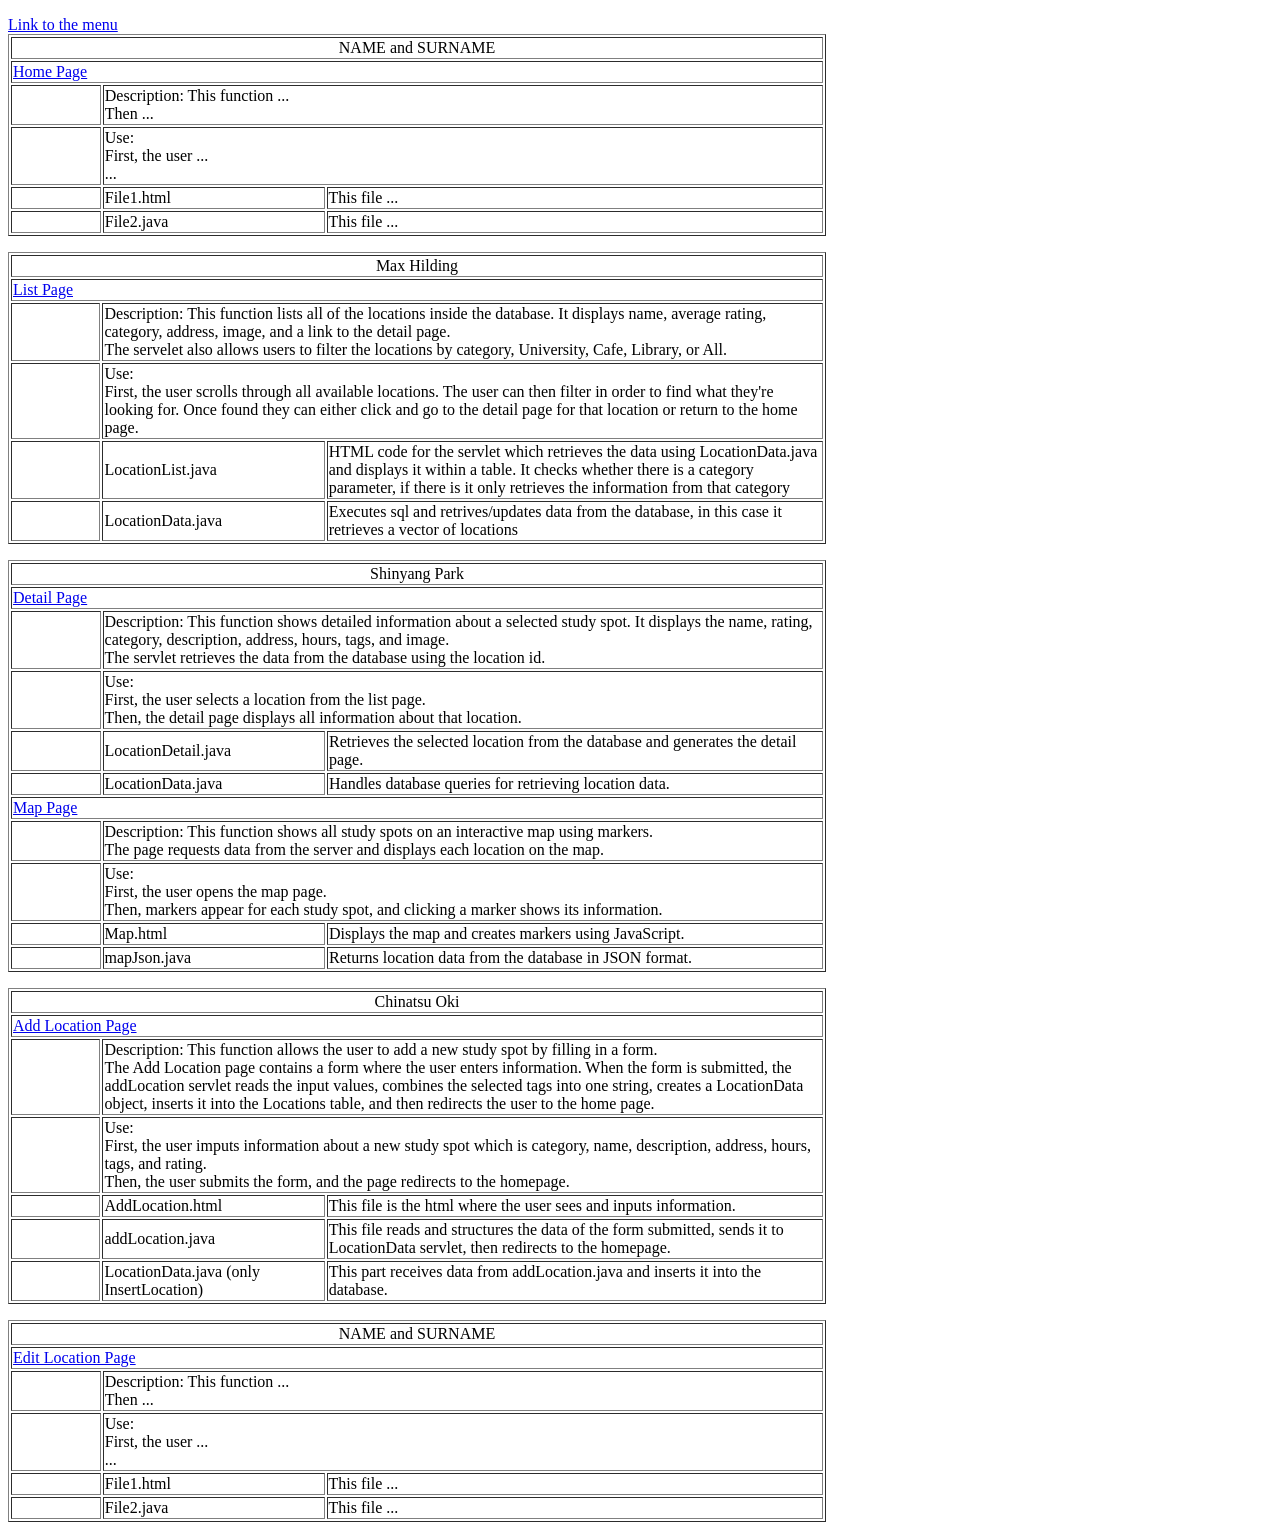
==== index.html @ e3be74dd "Update index.html" ====
<!DOCTYPE html>
<html>

<head></head>

<body>
    <p></p>

    <a href="menu.html">Link to the menu</a>

    <!-- Kristyna -->
    <table border="1" style="width: 818px;">
        <tbody>
            <tr>
                <td style="width: 806px;" colspan="3">
                    <center>NAME and SURNAME</center>
                </td>
            </tr>
            <tr>
                <td style="width: 806px;" colspan="3"><a href="menu">Home Page</td>
            </tr>
            <tr>
                <td style="width: 87px;"></td>
                <td style="width: 719px;" colspan="2">Description: This function ...<br>Then ...</td>
            </tr>
            <tr>
                <td style="width: 87px;"></td>
                <td style="width: 719px;" colspan="2">Use:<br>First, the user ...<br>...</td>
            </tr>
            <tr>
                <td style="width: 87px;"></td>
                <td style="width: 220px;">File1.html</td>
                <td style="width: 499px;">This file ...</td>
            </tr>
            <tr>
                <td style="width: 87px;"></td>
                <td style="width: 220px;">File2.java</td>
                <td style="width: 499px;">This file ...</td>
            </tr>
        </tbody>
    </table>
    <p></p>

    <!-- Max -->
    <table border="1" style="width: 818px;">
        <tbody>
            <tr>
                <td style="width: 806px;" colspan="3">
                    <center>Max Hilding</center>
                </td>
            </tr>
            <tr>
                <td style="width: 806px;" colspan="3"><a href="LocationList">List Page</td>
            </tr>
            <tr>
                <td style="width: 87px;"></td>
                <td style="width: 719px;" colspan="2">Description: This function lists all of the locations inside the
                    database. It displays name, average rating, category, address, image, and a link to the detail
                    page.<br>The servelet also allows users to filter the locations by category, University, Cafe,
                    Library, or All.</td>
            </tr>
            <tr>
                <td style="width: 87px;"></td>
                <td style="width: 719px;" colspan="2">Use:<br>First, the user scrolls through all available locations.
                    The user can then filter in order to find what they're looking for. Once found they can either click
                    and go to the detail page for that location or return to the home page.<br></td>
            </tr>
            <tr>
                <td style="width: 87px;"></td>
                <td style="width: 220px;">LocationList.java</td>
                <td style="width: 499px;">HTML code for the servlet which retrieves the data using LocationData.java and
                    displays it within a table. It checks whether there is a category parameter, if there is it only
                    retrieves the information from that category</td>
            </tr>
            <tr>
                <td style="width: 87px;"></td>
                <td style="width: 220px;">LocationData.java</td>
                <td style="width: 499px;">Executes sql and retrives/updates data from the database, in this case it
                    retrieves a vector of locations</td>
            </tr>

        </tbody>
    </table>
    <p></p>

    <!-- Shinyang -->
    <table border="1" style="width: 818px;">
        <tbody>
            <tr>
                <td style="width: 806px;" colspan="3">
                    <center>Shinyang Park</center>
                </td>
            </tr>

            <tr>
                <td style="width: 806px;" colspan="3"><a href="LocationDetail?id=1">Detail Page</a></td>
            </tr>
            <tr>
                <td style="width: 87px;"></td>
                <td style="width: 719px;" colspan="2">
                    Description: This function shows detailed information about a selected study spot. It displays the
                    name,
                    rating, category, description, address, hours, tags, and image.<br>
                    The servlet retrieves the data from the database using the location id.
                </td>
            </tr>
            <tr>
                <td style="width: 87px;"></td>
                <td style="width: 719px;" colspan="2">
                    Use:<br>
                    First, the user selects a location from the list page.<br>
                    Then, the detail page displays all information about that location.
                </td>
            </tr>
            <tr>
                <td style="width: 87px;"></td>
                <td style="width: 220px;">LocationDetail.java</td>
                <td style="width: 499px;">Retrieves the selected location from the database and generates the detail
                    page.
                </td>
            </tr>
            <tr>
                <td style="width: 87px;"></td>
                <td style="width: 220px;">LocationData.java</td>
                <td style="width: 499px;">Handles database queries for retrieving location data.</td>
            </tr>

            <tr>
                <td style="width: 806px;" colspan="3"><a href="Map.html">Map Page</a></td>
            </tr>
            <tr>
                <td style="width: 87px;"></td>
                <td style="width: 719px;" colspan="2">
                    Description: This function shows all study spots on an interactive map using markers.<br>
                    The page requests data from the server and displays each location on the map.
                </td>
            </tr>
            <tr>
                <td style="width: 87px;"></td>
                <td style="width: 719px;" colspan="2">
                    Use:<br>
                    First, the user opens the map page.<br>
                    Then, markers appear for each study spot, and clicking a marker shows its information.
                </td>
            </tr>
            <tr>
                <td style="width: 87px;"></td>
                <td style="width: 220px;">Map.html</td>
                <td style="width: 499px;">Displays the map and creates markers using JavaScript.</td>
            </tr>
            <tr>
                <td style="width: 87px;"></td>
                <td style="width: 220px;">mapJson.java</td>
                <td style="width: 499px;">Returns location data from the database in JSON format.</td>
            </tr>

        </tbody>
    </table>
    <p></p>

    <!-- Chay -->
    <table border="1" style="width: 818px;">
        <tbody>
            <tr>
                <td style="width: 806px;" colspan="3">
                    <center>Chinatsu Oki</center>
                </td>
            </tr>
            <tr>
                <td style="width: 806px;" colspan="3"><a href="AddLocation.html">Add Location Page</td>
            </tr>
            <tr>
                <td style="width: 87px;"></td>
                <td style="width: 719px;" colspan="2">Description: This function allows the user to add a new study spot
                    by filling in a form.<br>The Add Location page contains a form where the user enters information.
                    When the form is submitted, the addLocation servlet reads the input values, combines the selected
                    tags into one string, creates a LocationData object, inserts it into the Locations table, and then
                    redirects the user to the home page.</td>
            </tr>
            <tr>
                <td style="width: 87px;"></td>
                <td style="width: 719px;" colspan="2">Use:<br>First, the user imputs information about a new study spot
                    which is category, name, description, address, hours, tags, and rating.<br>Then, the user submits
                    the form, and the page redirects to the homepage.</td>
            </tr>
            <tr>
                <td style="width: 87px;"></td>
                <td style="width: 220px;">AddLocation.html</td>
                <td style="width: 499px;">This file is the html where the user sees and inputs information.</td>
            </tr>
            <tr>
                <td style="width: 87px;"></td>
                <td style="width: 220px;">addLocation.java</td>
                <td style="width: 499px;">This file reads and structures the data of the form submitted, sends it to
                    LocationData servlet, then redirects to the homepage.</td>
            </tr>
            <tr>
                <td style="width: 87px;"></td>
                <td style="width: 220px;">LocationData.java (only InsertLocation)</td>
                <td style="width: 499px;">This part receives data from addLocation.java and inserts it into the
                    database.</td>
            </tr>

        </tbody>
    </table>
    <p></p>


    <!-- Yasin -->
    <table border="1" style="width: 818px;">
        <tbody>
            <tr>
                <td style="width: 806px;" colspan="3">
                    <center>NAME and SURNAME</center>
                </td>
            </tr>
            <tr>
                <td style="width: 806px;" colspan="3"><a href="function1.html">Edit Location Page</td>
            </tr>
            <tr>
                <td style="width: 87px;"></td>
                <td style="width: 719px;" colspan="2">Description: This function ...<br>Then ...</td>
            </tr>
            <tr>
                <td style="width: 87px;"></td>
                <td style="width: 719px;" colspan="2">Use:<br>First, the user ...<br>...</td>
            </tr>
            <tr>
                <td style="width: 87px;"></td>
                <td style="width: 220px;">File1.html</td>
                <td style="width: 499px;">This file ...</td>
            </tr>
            <tr>
                <td style="width: 87px;"></td>
                <td style="width: 220px;">File2.java</td>
                <td style="width: 499px;">This file ...</td>
            </tr>

        </tbody>
    </table>
    <p></p>

</body>

</html>
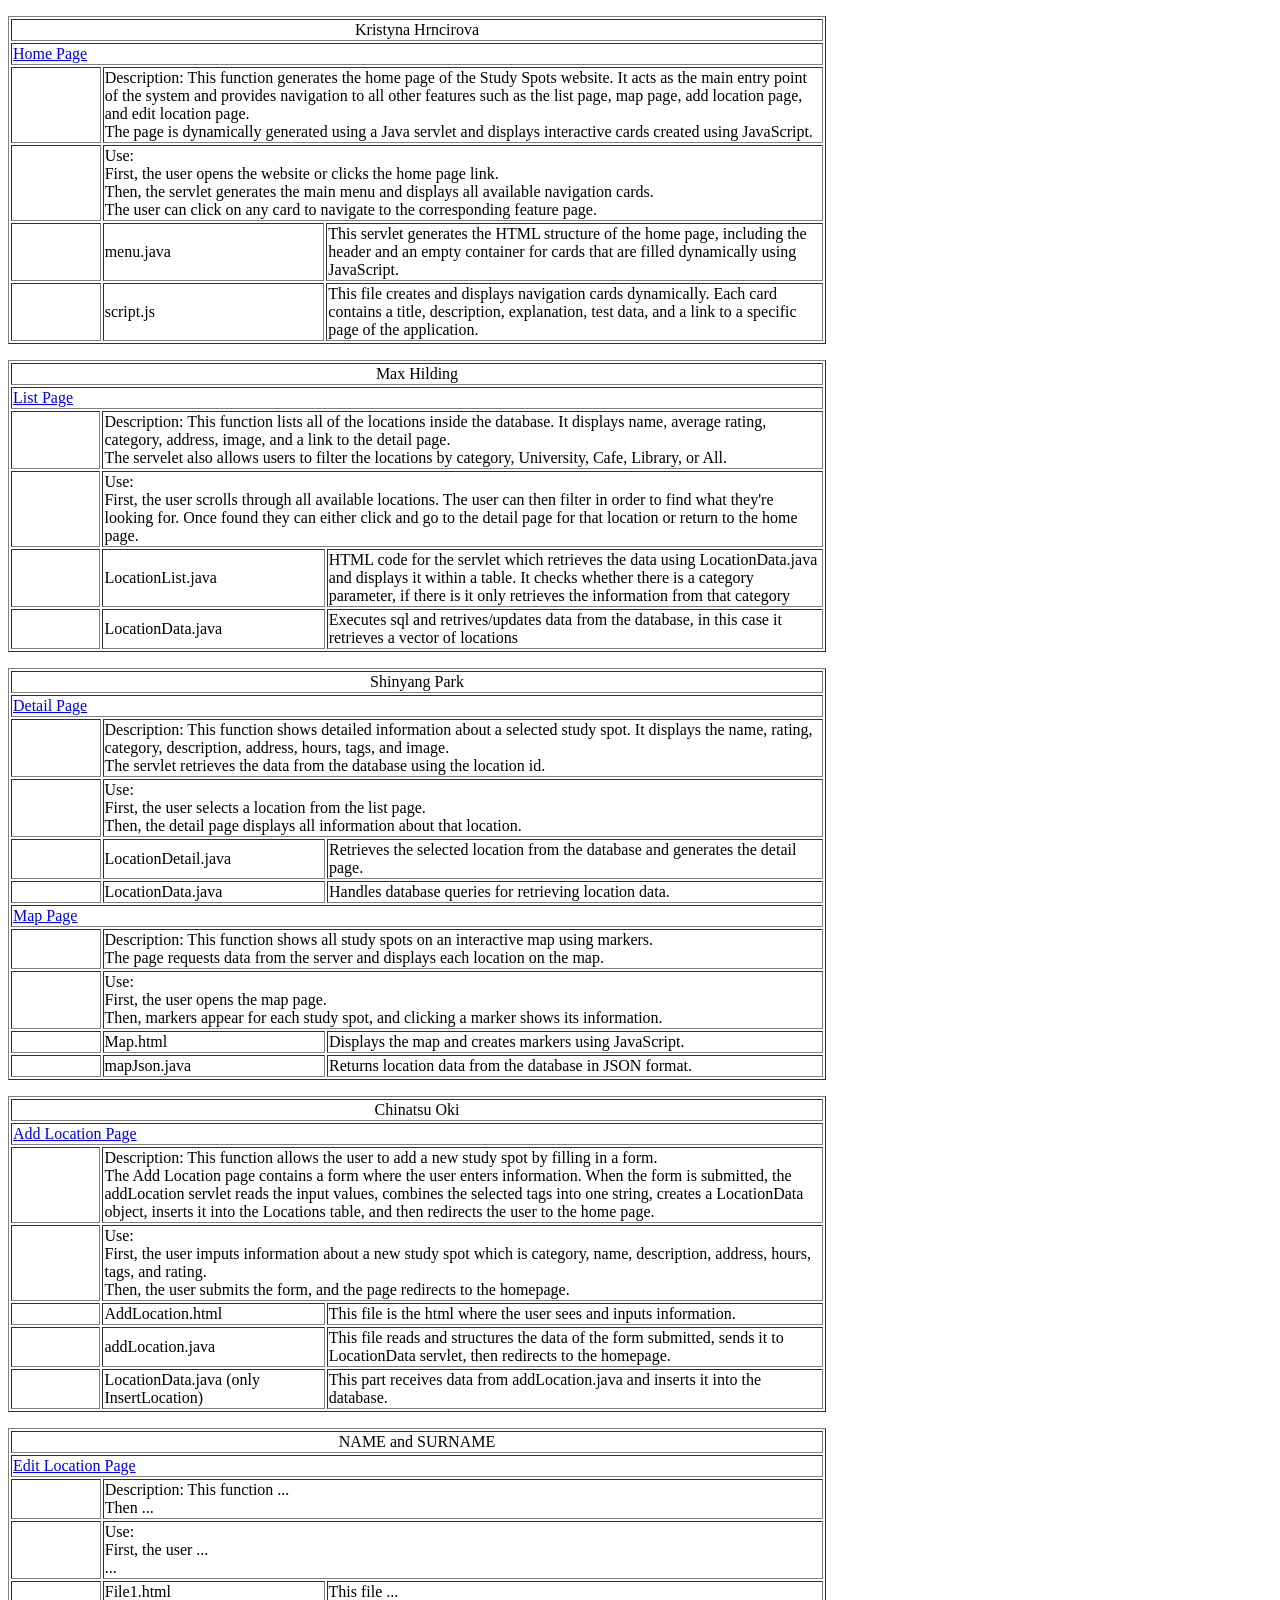
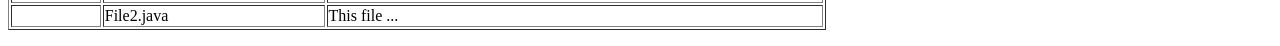
==== commit d7a4a11c: "Update index.html" ====
--- a/index.html
+++ b/index.html
@@ -6,40 +6,50 @@
 <body>
     <p></p>
 
-    <a href="menu.html">Link to the menu</a>
-
     <!-- Kristyna -->
-    <table border="1" style="width: 818px;">
-        <tbody>
-            <tr>
-                <td style="width: 806px;" colspan="3">
-                    <center>NAME and SURNAME</center>
-                </td>
-            </tr>
-            <tr>
-                <td style="width: 806px;" colspan="3"><a href="menu">Home Page</td>
-            </tr>
-            <tr>
-                <td style="width: 87px;"></td>
-                <td style="width: 719px;" colspan="2">Description: This function ...<br>Then ...</td>
-            </tr>
-            <tr>
-                <td style="width: 87px;"></td>
-                <td style="width: 719px;" colspan="2">Use:<br>First, the user ...<br>...</td>
-            </tr>
-            <tr>
-                <td style="width: 87px;"></td>
-                <td style="width: 220px;">File1.html</td>
-                <td style="width: 499px;">This file ...</td>
-            </tr>
-            <tr>
-                <td style="width: 87px;"></td>
-                <td style="width: 220px;">File2.java</td>
-                <td style="width: 499px;">This file ...</td>
-            </tr>
-        </tbody>
-    </table>
-    <p></p>
+<table border="1" style="width: 818px;">
+    <tbody>
+        <tr>
+            <td style="width: 806px;" colspan="3">
+                <center>Kristyna Hrncirova</center>
+            </td>
+        </tr>
+        <tr>
+            <td style="width: 806px;" colspan="3"><a href="menu">Home Page</a></td>
+        </tr>
+        <tr>
+            <td style="width: 87px;"></td>
+            <td style="width: 719px;" colspan="2">
+                Description: This function generates the home page of the Study Spots website. It acts as the main entry point of the system and provides navigation to all other features such as the list page, map page, add location page, and edit location page.<br>
+                The page is dynamically generated using a Java servlet and displays interactive cards created using JavaScript.
+            </td>
+        </tr>
+        <tr>
+            <td style="width: 87px;"></td>
+            <td style="width: 719px;" colspan="2">
+                Use:<br>
+                First, the user opens the website or clicks the home page link.<br>
+                Then, the servlet generates the main menu and displays all available navigation cards.<br>
+                The user can click on any card to navigate to the corresponding feature page.
+            </td>
+        </tr>
+        <tr>
+            <td style="width: 87px;"></td>
+            <td style="width: 220px;">menu.java</td>
+            <td style="width: 499px;">
+                This servlet generates the HTML structure of the home page, including the header and an empty container for cards that are filled dynamically using JavaScript.
+            </td>
+        </tr>
+        <tr>
+            <td style="width: 87px;"></td>
+            <td style="width: 220px;">script.js</td>
+            <td style="width: 499px;">
+                This file creates and displays navigation cards dynamically. Each card contains a title, description, explanation, test data, and a link to a specific page of the application.
+            </td>
+        </tr>
+    </tbody>
+</table>
+<p></p>
 
     <!-- Max -->
     <table border="1" style="width: 818px;">
@@ -242,4 +252,4 @@
 
 </body>
 
-</html>+</html>
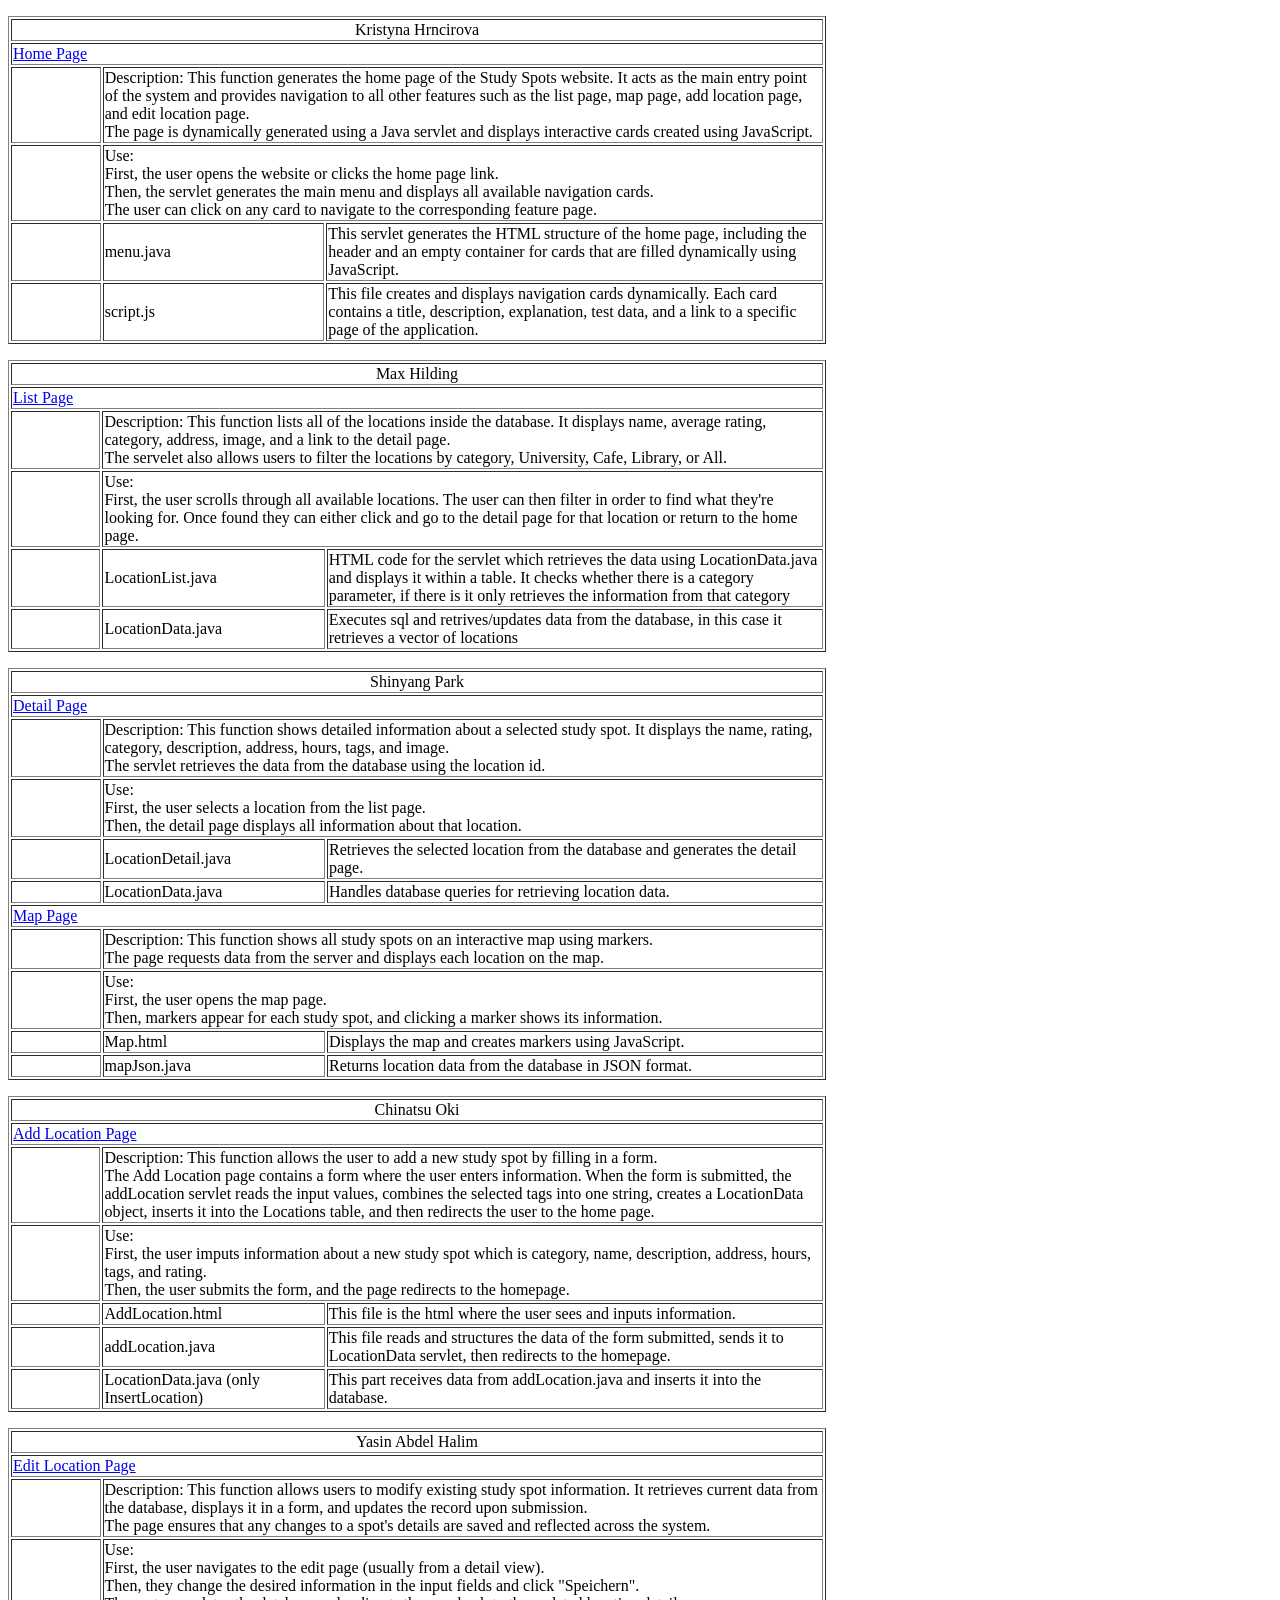
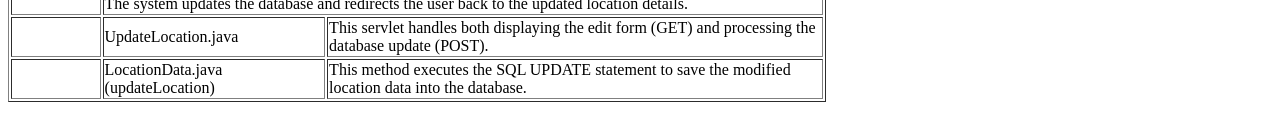
==== commit 3bf10b1a: "Enhance edit location page with descriptions and links Updated the edit location page with detailed " ====
--- a/index.html
+++ b/index.html
@@ -221,31 +221,43 @@
         <tbody>
             <tr>
                 <td style="width: 806px;" colspan="3">
-                    <center>NAME and SURNAME</center>
-                </td>
-            </tr>
-            <tr>
-                <td style="width: 806px;" colspan="3"><a href="function1.html">Edit Location Page</td>
-            </tr>
-            <tr>
-                <td style="width: 87px;"></td>
-                <td style="width: 719px;" colspan="2">Description: This function ...<br>Then ...</td>
-            </tr>
-            <tr>
-                <td style="width: 87px;"></td>
-                <td style="width: 719px;" colspan="2">Use:<br>First, the user ...<br>...</td>
-            </tr>
-            <tr>
-                <td style="width: 87px;"></td>
-                <td style="width: 220px;">File1.html</td>
-                <td style="width: 499px;">This file ...</td>
-            </tr>
-            <tr>
-                <td style="width: 87px;"></td>
-                <td style="width: 220px;">File2.java</td>
-                <td style="width: 499px;">This file ...</td>
-            </tr>
-
+                    <center>Yasin Abdel Halim</center>
+                </td>
+            </tr>
+            <tr>
+                <td style="width: 806px;" colspan="3"><a href="UpdateLocation?id=1">Edit Location Page</a></td>
+            </tr>
+            <tr>
+                <td style="width: 87px;"></td>
+                <td style="width: 719px;" colspan="2">
+                    Description: This function allows users to modify existing study spot information. 
+                    It retrieves current data from the database, displays it in a form, and updates the record upon submission.<br>
+                    The page ensures that any changes to a spot's details are saved and reflected across the system.
+                </td>
+            </tr>
+            <tr>
+                <td style="width: 87px;"></td>
+                <td style="width: 719px;" colspan="2">
+                    Use:<br>
+                    First, the user navigates to the edit page (usually from a detail view).<br>
+                    Then, they change the desired information in the input fields and click "Speichern".<br>
+                    The system updates the database and redirects the user back to the updated location details.
+                </td>
+            </tr>
+            <tr>
+                <td style="width: 87px;"></td>
+                <td style="width: 220px;">UpdateLocation.java</td>
+                <td style="width: 499px;">
+                    This servlet handles both displaying the edit form (GET) and processing the database update (POST).
+                </td>
+            </tr>
+            <tr>
+                <td style="width: 87px;"></td>
+                <td style="width: 220px;">LocationData.java (updateLocation)</td>
+                <td style="width: 499px;">
+                    This method executes the SQL UPDATE statement to save the modified location data into the database.
+                </td>
+            </tr>
         </tbody>
     </table>
     <p></p>
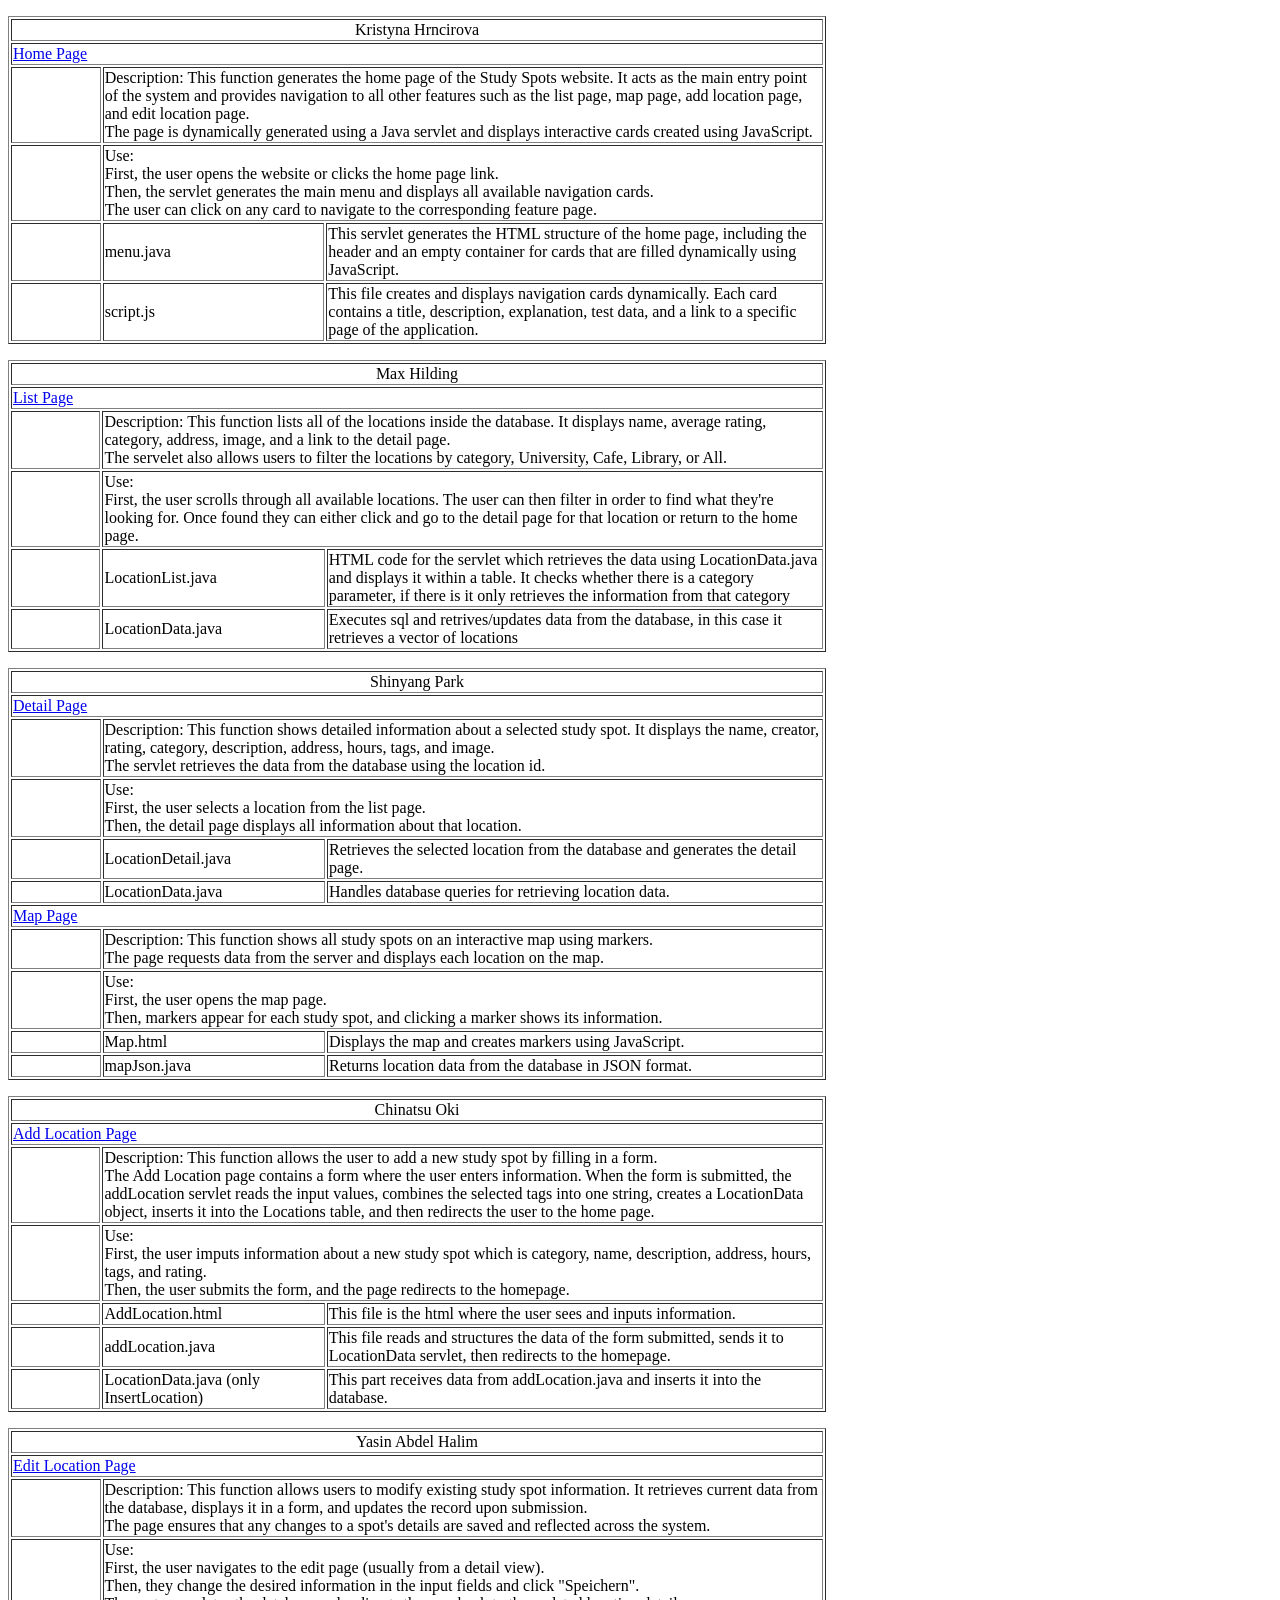
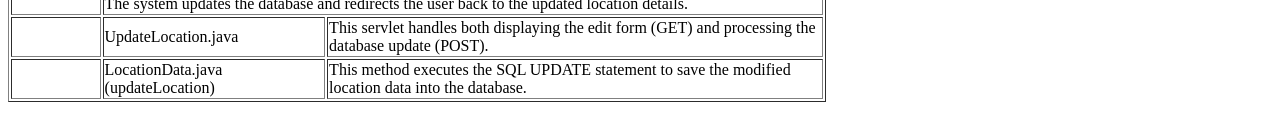
==== commit 37f0a03a: "Update description of DetailPage" ====
--- a/index.html
+++ b/index.html
@@ -109,8 +109,7 @@
                 <td style="width: 87px;"></td>
                 <td style="width: 719px;" colspan="2">
                     Description: This function shows detailed information about a selected study spot. It displays the
-                    name,
-                    rating, category, description, address, hours, tags, and image.<br>
+                    name, creator, rating, category, description, address, hours, tags, and image.<br>
                     The servlet retrieves the data from the database using the location id.
                 </td>
             </tr>
@@ -177,7 +176,7 @@
                 </td>
             </tr>
             <tr>
-                <td style="width: 806px;" colspan="3"><a href="AddLocation.html">Add Location Page</td>
+                <td style="width: 806px;" colspan="3"><a href="Session">Add Location Page</td>
             </tr>
             <tr>
                 <td style="width: 87px;"></td>
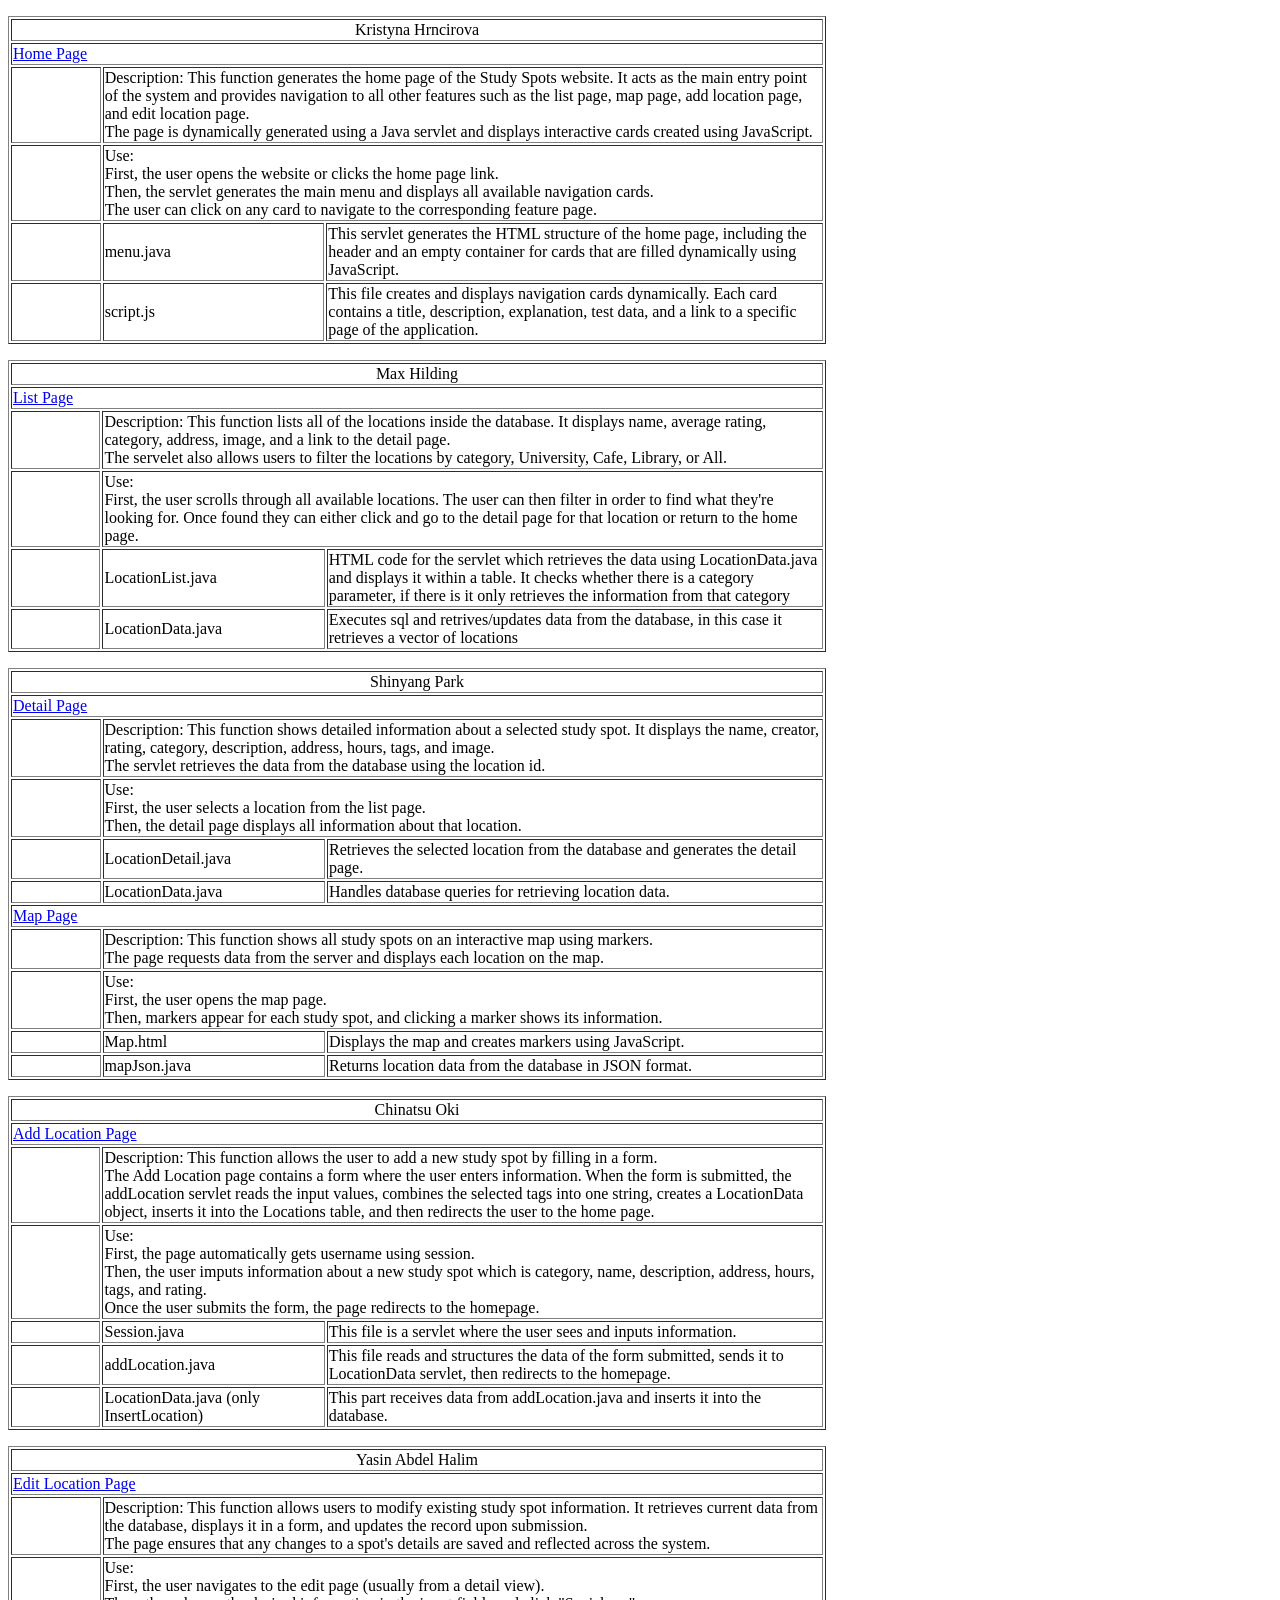
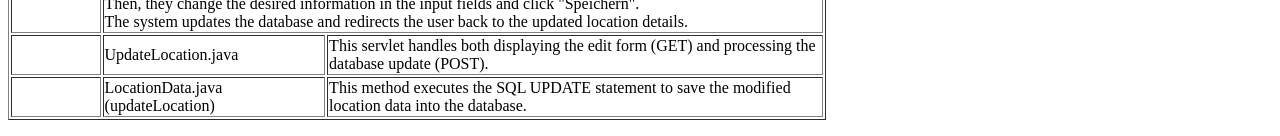
==== commit c43a4276: "Update instructions and file references in index.html" ====
--- a/index.html
+++ b/index.html
@@ -188,14 +188,14 @@
             </tr>
             <tr>
                 <td style="width: 87px;"></td>
-                <td style="width: 719px;" colspan="2">Use:<br>First, the user imputs information about a new study spot
-                    which is category, name, description, address, hours, tags, and rating.<br>Then, the user submits
-                    the form, and the page redirects to the homepage.</td>
-            </tr>
-            <tr>
-                <td style="width: 87px;"></td>
-                <td style="width: 220px;">AddLocation.html</td>
-                <td style="width: 499px;">This file is the html where the user sees and inputs information.</td>
+                <td style="width: 719px;" colspan="2">Use:<br>First, the page automatically gets username using session.<br>Then, the user imputs information about a new study spot
+                    which is category, name, description, address, hours, tags, and rating.<br>Once the user submits
+                    the form, the page redirects to the homepage.</td>
+            </tr>
+            <tr>
+                <td style="width: 87px;"></td>
+                <td style="width: 220px;">Session.java</td>
+                <td style="width: 499px;">This file is a servlet where the user sees and inputs information.</td>
             </tr>
             <tr>
                 <td style="width: 87px;"></td>
